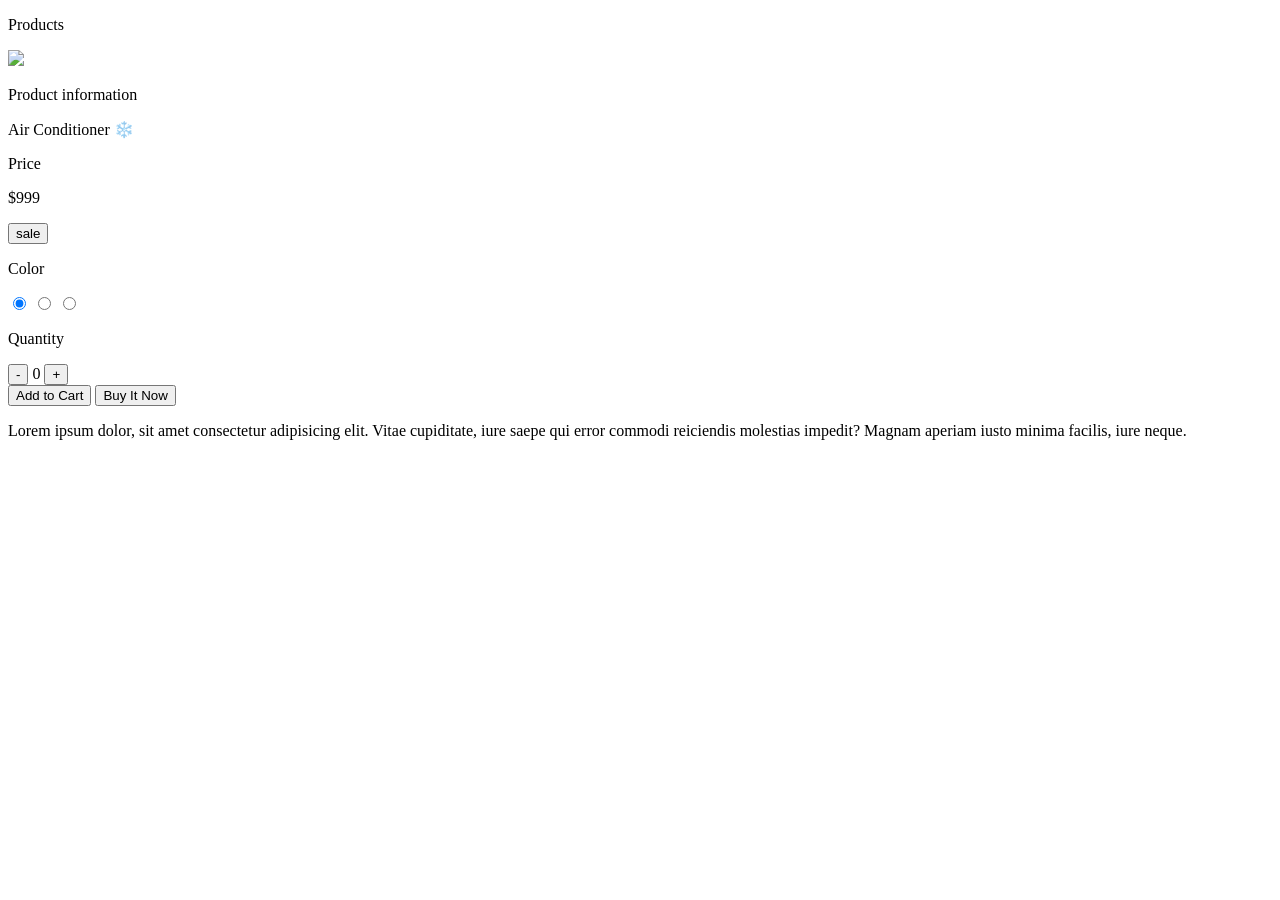
==== index2.html @ 6ee11a45 "Add index2.html with product details layout" ====
<!DOCTYPE html>
<htm lang="en">
<head>
    <meta charset="UTF-8">
    <meta name="viewport" content="width=device-width, initial-scale=1.0">
    <title>Document</title>
    <link rel="stylesheet" href="taskstyle3.css">
</head>
<body>
    <div class="div-container">
        <p class="title">Products</p>
        <div class="product-container">
            <div class="image-container"><img src="./image/2m3.jpg" ></div>
            <div class="details-container">
                <p class="details-para">Product information</p>
                <p class="details-para" id="name">Air Conditioner ❄️</p>
                <div class="price-container">
                    <p class="details-para">Price</p>
                    <p class="details-para">$999</p>
                    <button class="sale-button">sale</button>
                </div>
                <p class="details-para" id="color">Color</p>
                
                <div class="color-variation">
                    <input type="radio" name="color" id="white" value="white" checked>
                    <label for="white" class="white"></label>
                    <input type="radio" name="color" id="black" value="black">
                    <label for="black" class="black"></label>
                    <input type="radio" name="color" id="blue" value="blue">
                    <label for="blue" class="blue"></label>
                </div>
                <div class="quantity-container">
                    <p>Quantity</p>
                    <div class="quantity-box">
                        <button class="subtractProduct">-</button>
                        <span class="number_of_products">0</span>
                        <button class="addProduct">+</button>
                    </div>
                </div>
                
                <div class="button-container">
                    <button class="cart-button">Add to Cart</button>
                    <button class="buy-button">Buy It Now</button>
                </div>
                <p>Lorem ipsum dolor, sit amet consectetur adipisicing elit. Vitae cupiditate, iure saepe qui error commodi reiciendis
                    molestias impedit? Magnam aperiam iusto minima facilis, iure neque.</p>
            </div>
        </div>
    </div>
    <script src="taskstyle3.js"></script>
</body>
</htm
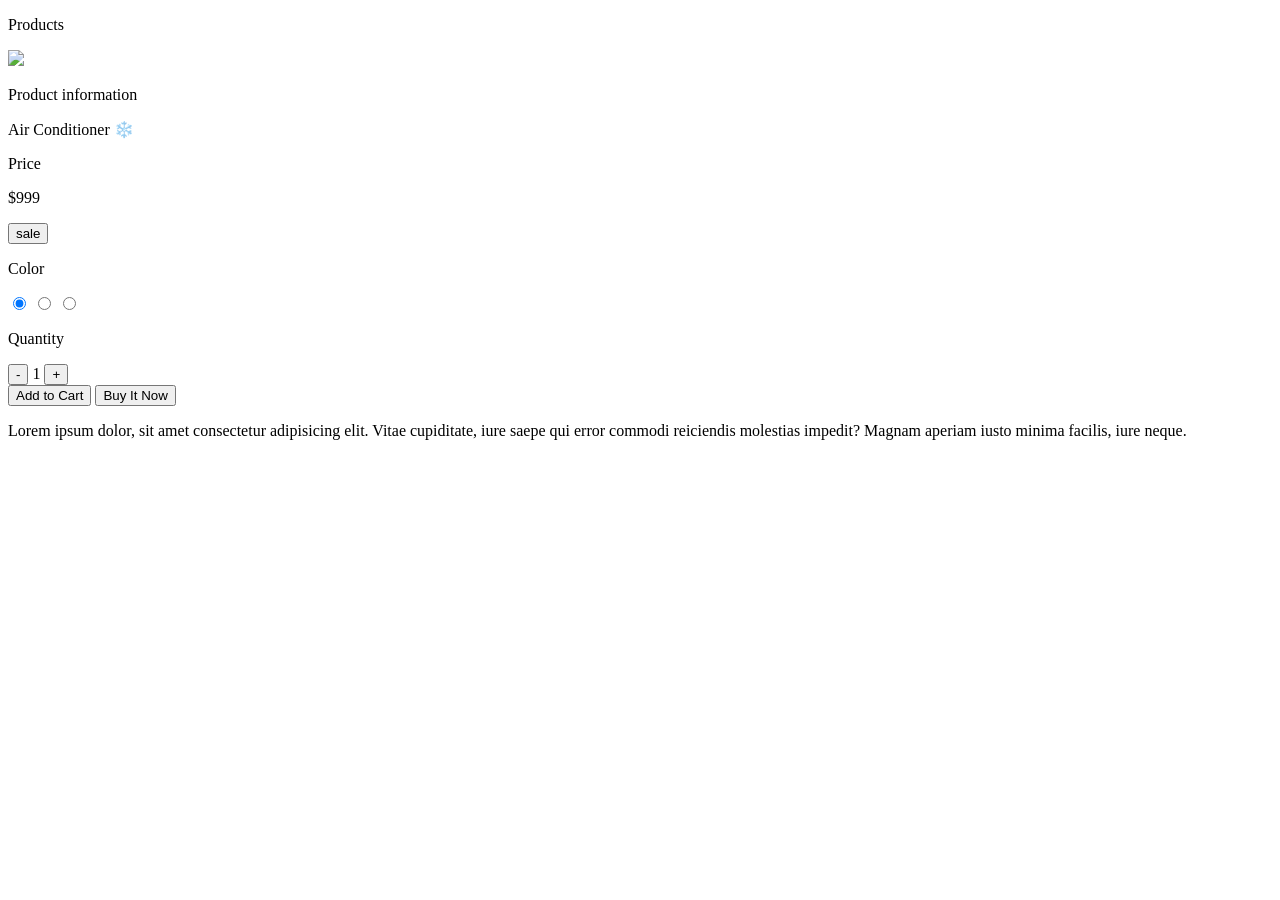
==== commit 7ad748a0: "Update price display and quantity in index2.html" ====
--- a/index2.html
+++ b/index2.html
@@ -16,7 +16,7 @@
                 <p class="details-para" id="name">Air Conditioner ❄️</p>
                 <div class="price-container">
                     <p class="details-para">Price</p>
-                    <p class="details-para">$999</p>
+                    <p class="details-para" id="price-money">$999</p>
                     <button class="sale-button">sale</button>
                 </div>
                 <p class="details-para" id="color">Color</p>
@@ -33,7 +33,7 @@
                     <p>Quantity</p>
                     <div class="quantity-box">
                         <button class="subtractProduct">-</button>
-                        <span class="number_of_products">0</span>
+                        <span class="number_of_products">1</span>
                         <button class="addProduct">+</button>
                     </div>
                 </div>
